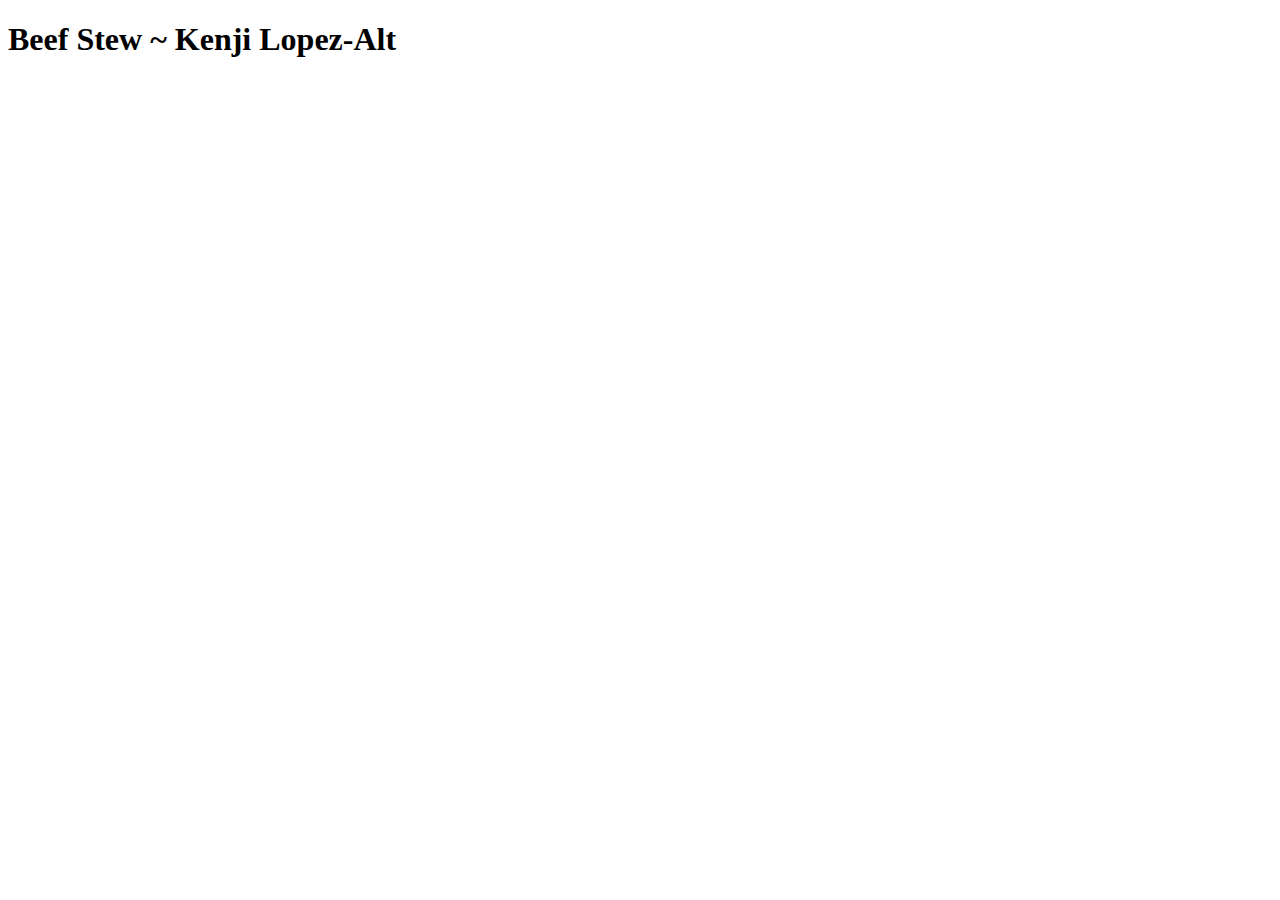
==== recipes/beef-stew.html @ fb15f420 "Add recipe page for beef stew" ====
<!DOCTYPE html>
<html lang="en">
<head>
  <meta charset="UTF-8">
  <meta name="viewport" content="width=device-width, initial-scale=1.0">
  <title>Document</title>
</head>
<body>
  <h1>Beef Stew ~ Kenji Lopez-Alt</h1> 
</body>
</html>
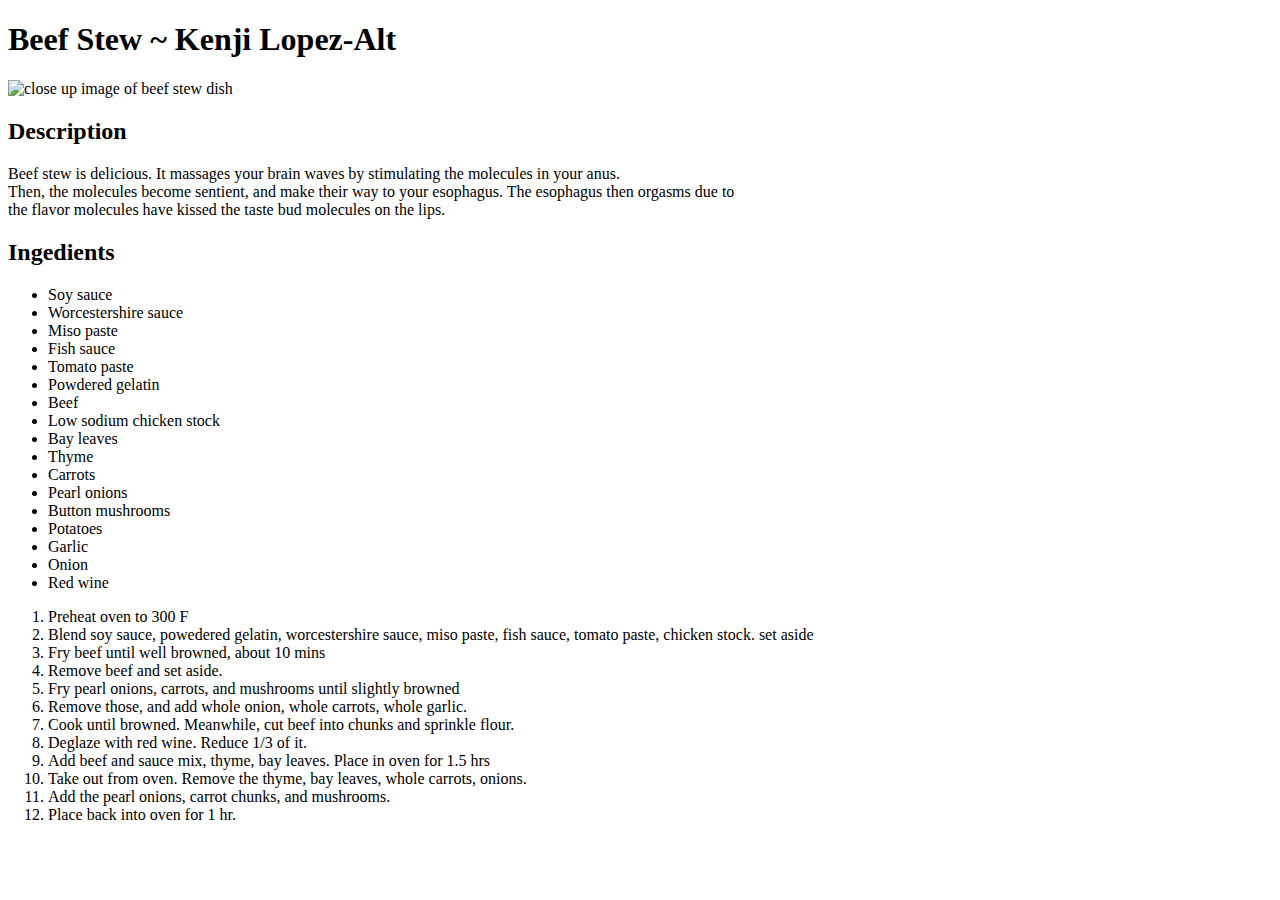
==== commit 4db6afd0: "Edit beef-stew web page" ====
--- a/recipes/beef-stew.html
+++ b/recipes/beef-stew.html
@@ -7,5 +7,44 @@
 </head>
 <body>
   <h1>Beef Stew ~ Kenji Lopez-Alt</h1> 
+  <img src="../images/beef-stew-image.jpg" alt="close up image of beef stew dish" style="width:500px;">
+  <h2>Description</h2>
+  <p>Beef stew is delicious. It massages your brain waves by stimulating the molecules in your anus. <br>
+  Then, the molecules become sentient, and make their way to your esophagus. The esophagus then orgasms due to <br>
+  the flavor molecules have kissed the taste bud molecules on the lips.</p>
+  <h2>Ingedients</h2>
+  <ul>
+    <li>Soy sauce</li>
+    <li>Worcestershire sauce</li>
+    <li>Miso paste</li> 
+    <li>Fish sauce</li>
+    <li>Tomato paste</li>
+    <li>Powdered gelatin</li>
+    <li>Beef</li>
+    <li>Low sodium chicken stock</li>
+    <li>Bay leaves</li>
+    <li>Thyme</li>
+    <li>Carrots</li>
+    <li>Pearl onions</li>
+    <li>Button mushrooms</li>
+    <li>Potatoes</li>
+    <li>Garlic</li>
+    <li>Onion</li>
+    <li>Red wine</li>
+  </ul>
+  <ol>
+    <li>Preheat oven to 300 F</li>
+    <li>Blend soy sauce, powedered gelatin, worcestershire sauce, miso paste, fish sauce, tomato paste, chicken stock. set aside</li>
+    <li>Fry beef until well browned, about 10 mins</li>
+    <li>Remove beef and set aside.</li>
+    <li>Fry pearl onions, carrots, and mushrooms until slightly browned</li>
+    <li>Remove those, and add whole onion, whole carrots, whole garlic.</li>
+    <li>Cook until browned. Meanwhile, cut beef into chunks and sprinkle flour.</li>
+    <li>Deglaze with red wine. Reduce 1/3 of it.</li>
+    <li>Add beef and sauce mix, thyme, bay leaves. Place in oven for 1.5 hrs</li>
+    <li>Take out from oven. Remove the thyme, bay leaves, whole carrots, onions.</li>
+    <li>Add the pearl onions, carrot chunks, and mushrooms.</li>
+    <li>Place back into oven for 1 hr.</li>
+  </ol>
 </body>
 </html>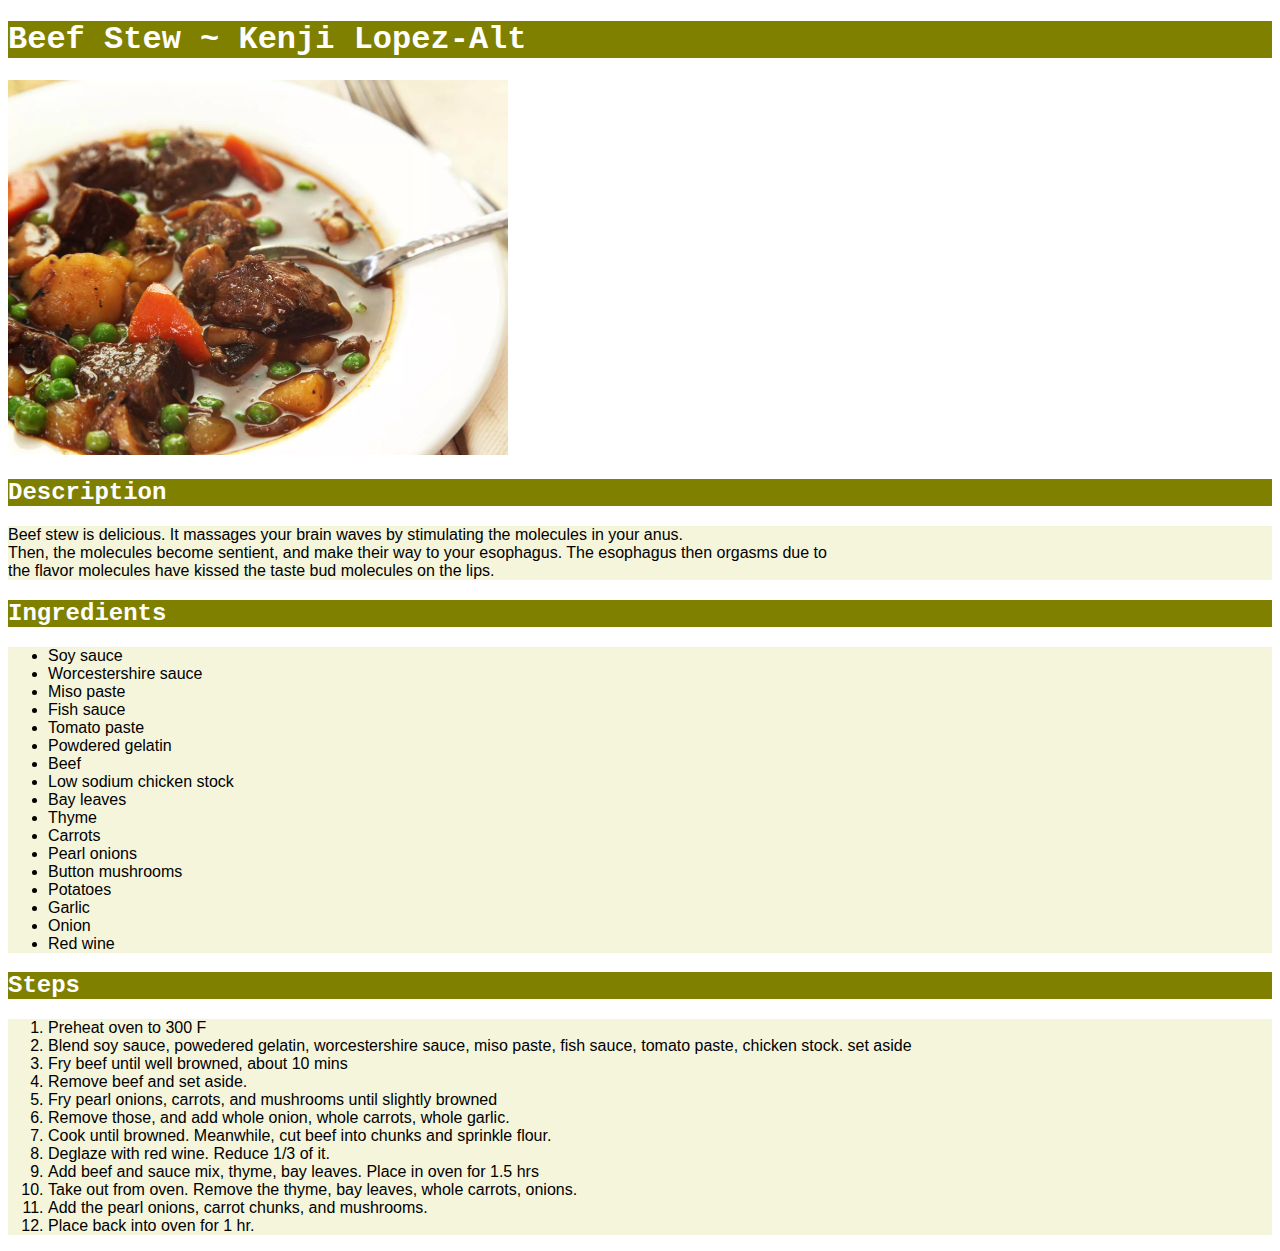
==== commit 00c548d2: "Add CSS for all 3 recipes" ====
--- a/recipes/beef-stew.html
+++ b/recipes/beef-stew.html
@@ -4,16 +4,17 @@
   <meta charset="UTF-8">
   <meta name="viewport" content="width=device-width, initial-scale=1.0">
   <title>Document</title>
+  <link rel="stylesheet" href="beef-stew.css">
 </head>
 <body>
-  <h1>Beef Stew ~ Kenji Lopez-Alt</h1> 
+  <h1 class>Beef Stew ~ Kenji Lopez-Alt</h1> 
   <img src="../images/beef-stew-image.jpg" alt="close up image of beef stew dish" style="width:500px;">
   <h2>Description</h2>
-  <p>Beef stew is delicious. It massages your brain waves by stimulating the molecules in your anus. <br>
+  <p class="paragraph">Beef stew is delicious. It massages your brain waves by stimulating the molecules in your anus. <br>
   Then, the molecules become sentient, and make their way to your esophagus. The esophagus then orgasms due to <br>
   the flavor molecules have kissed the taste bud molecules on the lips.</p>
-  <h2>Ingedients</h2>
-  <ul>
+  <h2>Ingredients</h2>
+  <ul class="ingredients-list">
     <li>Soy sauce</li>
     <li>Worcestershire sauce</li>
     <li>Miso paste</li> 
@@ -32,7 +33,8 @@
     <li>Onion</li>
     <li>Red wine</li>
   </ul>
-  <ol>
+  <h2>Steps</h2>
+  <ol class="steps-list">
     <li>Preheat oven to 300 F</li>
     <li>Blend soy sauce, powedered gelatin, worcestershire sauce, miso paste, fish sauce, tomato paste, chicken stock. set aside</li>
     <li>Fry beef until well browned, about 10 mins</li>
--- a/recipes/beef-stew.css
+++ b/recipes/beef-stew.css
@@ -0,0 +1,22 @@
+h1, h2 {
+  background-color: olive;
+  color: white;
+  font-family: "Lucida console", "Courier New", monospace;
+}
+
+.paragraph {
+  background-color: beige;
+  font-family: Helvetica, Arial, sans-serif;
+}
+
+
+.ingredients-list {
+  background-color: beige;
+  font-family: Helvetica, Arial, sans-serif;
+}
+
+
+.steps-list {
+  background-color: beige;
+  font-family: Helvetica, Arial, sans-serif;
+}
